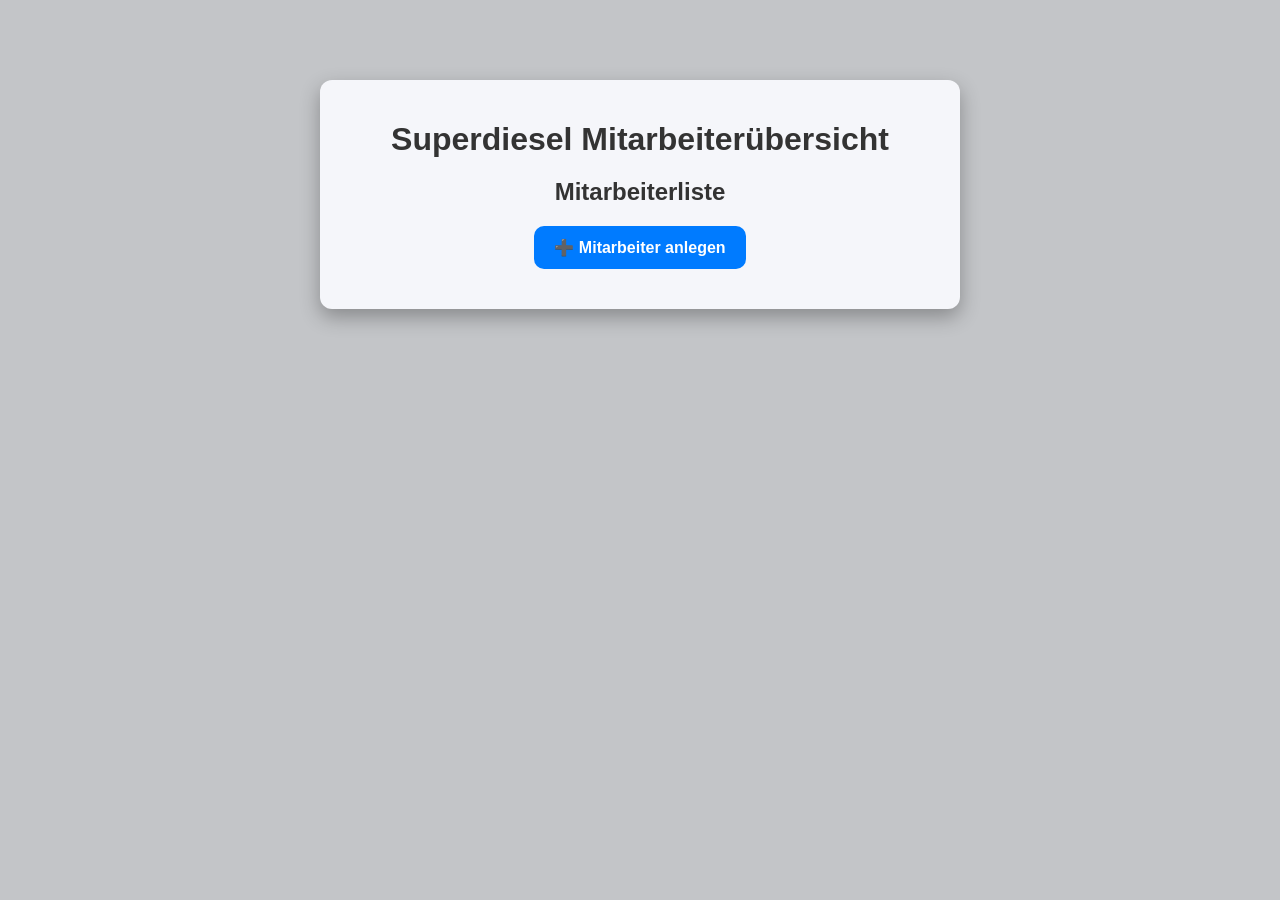
==== frontend/index.html @ 612d5b3d "Init" ====
<!DOCTYPE html>
<html lang="de">

<head>
    <meta charset="UTF-8">
    <meta name="viewport" content="width=device-width, initial-scale=1.0">
    <title>Superdiesel - Mitarbeiter</title>
    <link rel="stylesheet" href="styles.css">
</head>

<body>
    <main class="container">
        <header class="header">
            <h1>Superdiesel Mitarbeiterübersicht</h1>
        </header>

        <section>
            <h2>Mitarbeiterliste</h2>

            <ul id="mitarbeiterListe">
                
            </ul>
        </section>

        <section class="actions">
            <a href="mitarbeiter.html" class="btn btn-primary">
                ➕ Mitarbeiter anlegen
            </a>
        </section>
    </main>

    <script src="home.js"></script>
</body>

</html>
---- frontend/styles.css ----
/* Grundlayout */
body {
    margin: 0;
    font-family: Arial, Helvetica, sans-serif;
    background-color: #c3c5c8; /* dunkler Hintergrund */
    color: #333;
}

/* Zentrierter Container */
.container {
    max-width: 600px;
    margin: 80px auto;
    padding: 20px;
    background-color: #f5f6fa; /* heller Mittelblock */
    border-radius: 12px;
    box-shadow: 0 8px 20px rgba(0, 0, 0, 0.3);
    text-align: center;
}

/* Header */
.header h1 {
    margin-bottom: 20px;
}

/* Button-Bereich oben */
.actions {
    margin-bottom: 20px;
}

/* Button Styling */
.btn {
    display: inline-block;
    padding: 12px 20px;
    text-decoration: none;
    border-radius: 10px;
    font-weight: bold;
    transition: all 0.2s ease-in-out;
}

/* Primärer Button (blau) */
.btn-primary {
    background-color: #007bff;
    color: white;
}

/* Hover Effekt */
.btn-primary:hover {
    background-color: #0056b3;
    transform: scale(1.05);
}
#mitarbeiterListe li {
    background-color: #e9ecef; /* leicht gräulich */
    margin: 10px 0;
    padding: 12px 16px;
    border-radius: 10px;

    /* dezente Umrandung im Button-Stil */
    border: 2px solid #007bff;

    /* leichter Schatten für Tiefe */
    box-shadow: 0 2px 6px rgba(0, 0, 0, 0.15);

    /* optional: etwas sauberere Schrift */
    font-weight: 500;
}

/* Formular allgemein */
form {
    text-align: left;
}

/* Form-Gruppen */
.form-group {
    display: flex;
    flex-direction: column;
    margin-bottom: 15px;
}

/* Labels linksbündig */
.form-group label {
    margin-bottom: 5px;
    font-weight: bold;
}

/* Inputs & Selects */
.form-group input,
.form-group select {
    padding: 10px;
    border-radius: 8px;
    border: 2px solid #ced4da; /* leicht graue Umrandung */
    font-size: 14px;
    outline: none;
}

/* Fokus-Effekt */
.form-group input:focus,
.form-group select:focus {
    border-color: #007bff;
}

/* PLZ + Ort nebeneinander */
.plz-ort-row {
    display: flex;
    gap: 10px;
}

/* PLZ Feld kleiner */
.plz-ort-row input {
    flex: 1;
}

/* Ort Dropdown größer */
.plz-ort-row select {
    flex: 2;
}

/* Buttons unten */
.form-actions {
    margin-top: 20px;
    display: flex;
    gap: 10px;
    justify-content: center;
}

/* Roter Button (Orte laden) */
.btn-secondary {
    background-color: #dc3545;
    color: white;
}

.btn-secondary:hover {
    background-color: #a71d2a;
}

/* Blauer Button (Submit) bleibt wie vorher */
.btn-primary {
    background-color: #007bff;
    color: white;
}

/* Grüner Cancel Button */
.btn-cancel {
    background-color: #198754;
    color: white;
}

.btn-cancel:hover {
    background-color: #146c43;
}

/* Fehlermeldung */
.error {
    background-color: #fee;
    color: #c33;
    padding: 15px;
    border-radius: 6px;
    margin-bottom: 20px;
    text-align: left;
}

/* Erfolgsmeldung */
.success {
    background-color: #efe;
    color: #2a7;
    padding: 15px;
    border-radius: 6px;
    margin-bottom: 20px;
    text-align: left;
}
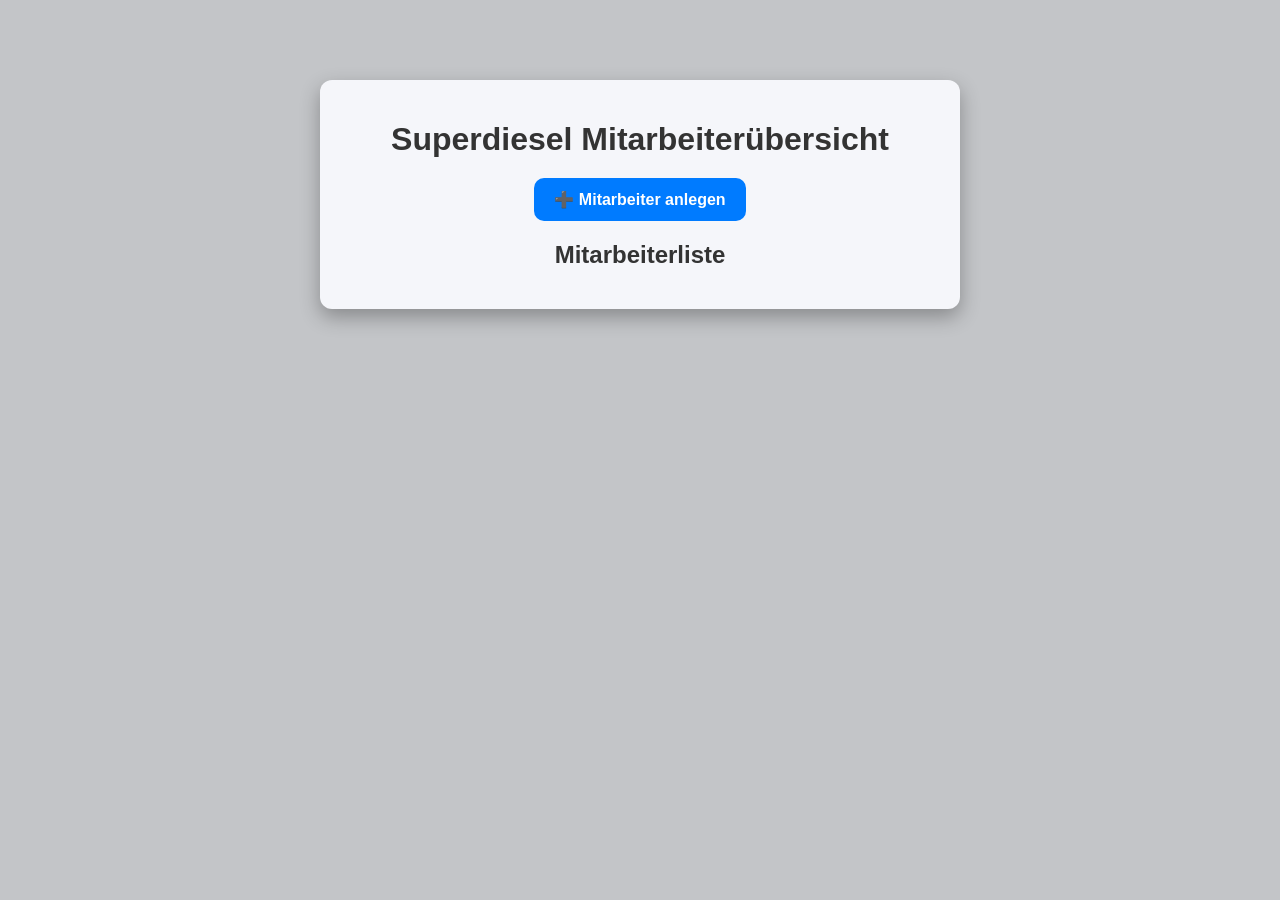
==== commit efb020ec: "changed button layout" ====
--- a/frontend/index.html
+++ b/frontend/index.html
@@ -13,20 +13,21 @@
         <header class="header">
             <h1>Superdiesel Mitarbeiterübersicht</h1>
         </header>
-
-        <section>
-            <h2>Mitarbeiterliste</h2>
-
-            <ul id="mitarbeiterListe">
-                
-            </ul>
-        </section>
-
+        
         <section class="actions">
             <a href="mitarbeiter.html" class="btn btn-primary">
                 ➕ Mitarbeiter anlegen
             </a>
         </section>
+
+        <section>
+            <h2>Mitarbeiterliste</h2>
+
+            <ul id="mitarbeiter">
+                
+            </ul>
+        </section>
+
     </main>
 
     <script src="home.js"></script>
